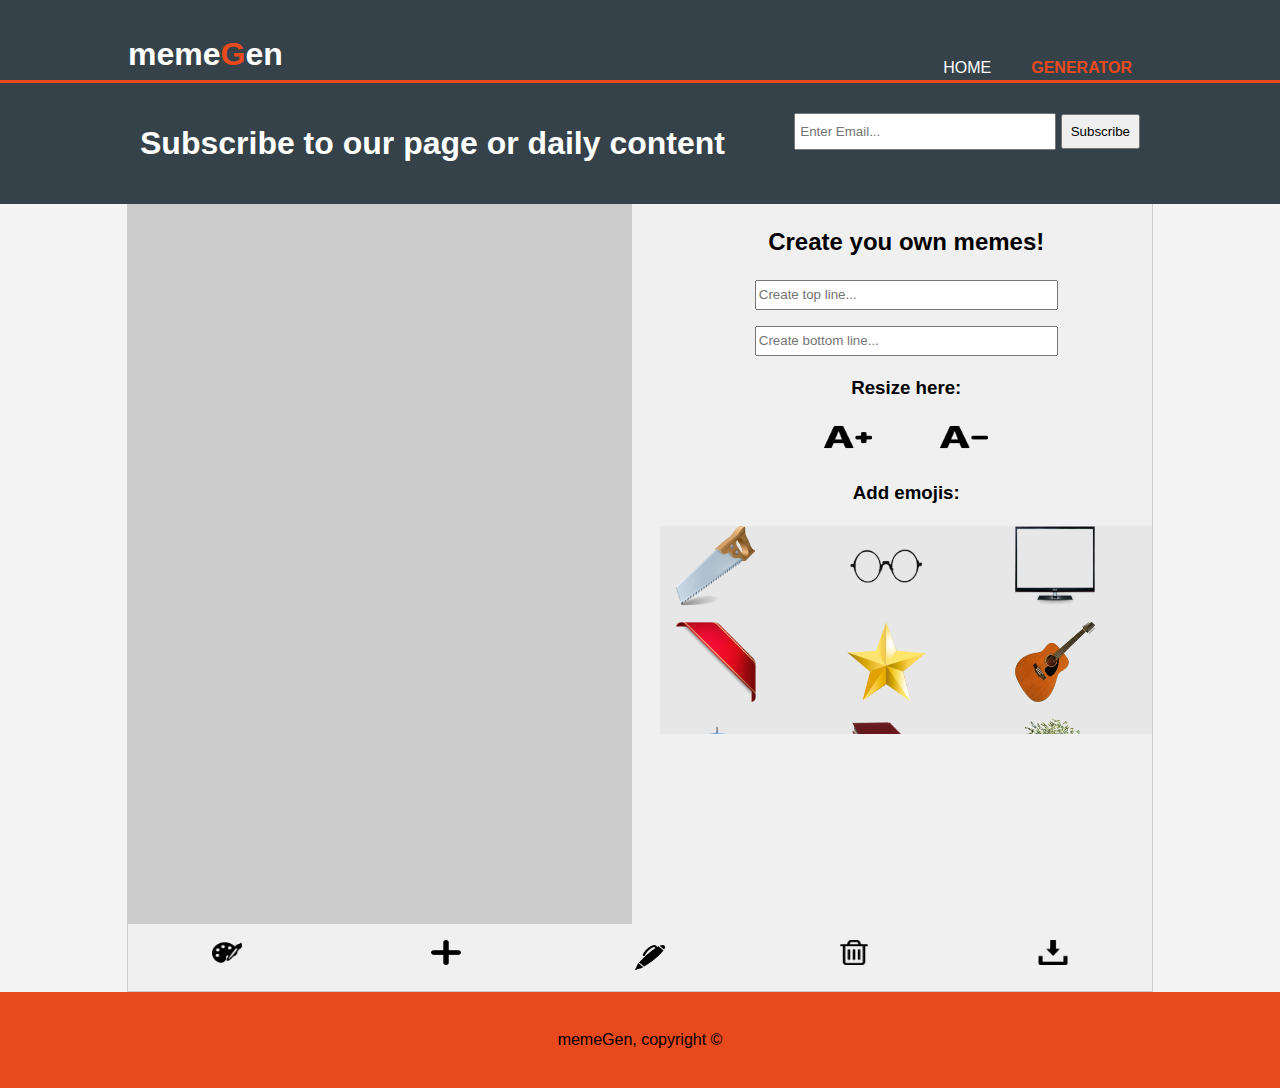
==== generator.html @ 8208aa42 "Add files via upload" ====
<!DOCTYPE html>
<html lang="en">
<head>
    <meta name="viewport" content="width=device-width">
    <meta name="description" content="fully working desktop mobile app">
    <meta name="keywords" content="memeGen, meme generator">
    <meta name="autor" content="Adi Aharonov">
    <meta charset="UTF-8">
    <meta name="viewport" content="width=device-width, initial-scale=1.0">
    <title>memeGen</title>
    <link rel="stylesheet" href="css/style.css">
</head>
<body onload="init()">
    <header>
        <div class="container">
            <div class="branding">
                <h1>meme<span class="highlight">G</span>en</h1>
            </div>
            <nav>
                <ul>
                    <li><a href="index.html">Home</a></li>
                    <li class="current"><a href="generator.html">Generator</a></li>
                </ul>
            </nav>
        </div>
    </header>

    <section class="newsletter">
        <div class="container">
            <h1>Subscribe to our page or daily content</h1>
            <form>
                <input type="email" placeholder="Enter Email...">
                <button type="submit" class="button_1">Subscribe</button>
            </form>
        </div>
    </section>

    <section class="screen">
        <div class="modal">
            <div class="closeModal" onclick="toggleModal()">+</div>
            <h3>Insert photo url here:</h3>
            <input type="url" id="url" placeholder="Enter url...">
            <button onclick="uploadUrl(this)">Ok</button>
            <h3>or upload local image:</h3>
            <input class="file" type="file" accept="image/*" name="image" id="file">
            <button onclick="uploadUrl(this)">Ok</button>
        </div>
    </section>

    <main class="container generatorMain">

        <section class="canvas-container">
            <canvas id="my-canvas" height="450" width="40vh">
            </canvas>
           
        </section>

        <section class="actions-container">
            <h2>Create you own memes!</h2>

            <input type="text" class="topText" placeholder="Create top line..." onchange="updateGText()">
            <input type="text" class="bottomText" placeholder="Create bottom line..." onchange="updateGText()">
            
            

            <h3>Resize here:</h3>

            <div class="resizeBtns-container">
                <img class="inc" src="icons/increase font - icon.png" onclick="resizeText(this)">
                <img class="dec" src="icons/decrease font - icon.png" onclick="resizeText(this)">
            </div>

            <h3>Add emojis:</h3>

            <div class="emojis-container">
               
            </div>
        </section>
    
     <section class="handlerBtns">
         <div class="color">
             <img src="icons/paint-board-and-brush.png">
             <input type="color" onchange="setColor(this.value)" style="opacity: 0;">
         </div>
         
         
        <img src="icons/add.png" onclick="toggleModal()">
             
         
        
        <img src="icons/pen.png" class="pen" onclick="setCanvasToDraw()">
        
      
        <img src="icons/trash.png" onclick="clearCanvas()">
            
        <div class="downloadMeme"  >
            <img src="icons/dwonload-icon.png">
            <a href="#" onclick="downloadCanvas(this)" download=""></a>
        </div>
     </section>
    </main>

    <footer>
        <p>memeGen, copyright &copy; </p>
    </footer>

    <script src="js/generator-service.js"></script>
    <script src="js/main-service.js"></script>
    <script src="js/main-controller.js"></script>
    <script src="js/generator-controller.js"></script>
    <script src="js/jquery-3.4.1.min.js"></script>
    <script src="https://code.jquery.com/jquery-1.12.4.js"></script>
    <script src="js/fabric.js"></script>
</body>
</html>
---- css/style.css ----
body {
    font-family: Arial, Helvetica, sans-serif;
    font-size: 1em;
    line-height: 1.5;
    padding: 0;
    margin: 0;
    background-color: #f4f4f4;
    
}

/* Global */

.container {
    width: 80%;
    margin: auto;
    overflow: hidden;
}



img {
    width: 20rem;
    margin-left: 1rem;
    cursor: pointer;
    
}

.dark {
    padding: 30px;
    background: #35424a;
    color: #ffffff;
    margin-top: 10px;
    margin-bottom: 10px;

}

.screen {
    display: flex;
    align-items: center;
    justify-content: center;
    position: fixed;
    top: 0;
    width: 100%;
    height: 100%;
    background-color: #6b686888;
    z-index: -1;
    transition: opacity 0.4s ease-in-out;
    opacity: 0;
}

.modal {
    position: fixed;
    height: 15rem;
    width: 25rem;
    background-color: #f4f4f4;
    text-align: center;
    border-radius: 1rem;
    transition: transform 0.4s ease-in;
    transform: translateY(0);
}

/* Modal */

.modal .closeModal {
    font-weight: bold;
    font-size: 2rem;
    transform: rotate(45deg);
    cursor: pointer;
    float: right;
    margin-right: 1rem;
    display: block;
}

.modal h3 {
    margin-top: 2rem;
}

.modal .file {
    border: rgb(218, 218, 218) solid 1px;
}


/* Header*/

header {
    background-color: #35424a;
    color: #ffffff;
    padding-top: 30px;
    min-height: 17px;
    border-bottom: #e8491d 3px solid;

}

header a {
    color: #ffffff;
    text-decoration: none;
    text-transform: uppercase;
    font-size: 16px;

}
header li {
    float: left;
    display: inline;
    padding: 0 20px 0 20px;
}

header .branding {
    float: left;
}

header .branding h1 {
    margin: 0;
}

header nav {
    float: right;
    margin-top: 10px;
}

header .highlight, header .current a {
    color: #e8491d;
    font-weight: bold;
}

header a:hover {
    color: #cccccc;
    font-weight: bold;
}

/* MAIN */

main {
    border: #cccccc 1px solid;
    border-top: none;
}

/* Newsletter*/

.newsletter {
    padding: 15px;
    color: #ffffff;
    background: #35424a;

}

.newsletter h1 {
    float: left;
}
.newsletter form {
    float: right;
    margin-top: 15px;
}

.newsletter input[type="email"] {
    padding: 4px;
    height: 25px;
    width: 250px;
}

.newsletter button {
    padding: 0.5rem;
}
/* SEARCH BAR*/

.searchBar {
    display: flex;
    flex-direction: row;
    justify-content: space-around;
    align-items: center;
    padding-top: 1.5rem;
    
    border-bottom: #cccccc 1px solid;
}

.searchPhoto {
    width: 20rem;
    height: 1.5rem;

}

.mostSearchedContainer {
    display: flex;
    justify-content: space-evenly;
    height: 3rem;
    width: 60%;
}

.mostSearchedContainer p {
    height: 5rem;
}

/* GALLERY */

.gallery {
    display: grid;
    grid-template-rows: repeat();
    grid-template-columns: 1fr 1fr 1fr;
    grid-row-gap: 1.5rem;
    
}


/* GENERATOR*/

.generatorMain {
    background-color: rgb(240, 240, 240);
}

/* CANVAS */

.canvas-container {
    
    
    width: 49.2%;
    height: 80vh;
    float: left;
    overflow: hidden;
    
}

canvas {
    background-color: #cccccc;
    display: inline-block;
    cursor: url('/icons/pen.png');
}

/* ACTIONS CONTAINER */

.actions-container {
    height: 80vh;
    width: 48%;
    float: right;
    text-align: center;
}
.actions-container input {
    display: block;
    margin: 1rem auto;
    width: 60%;
    height: 1.5rem;
}

.resizeBtns-container img {
    height: 2rem;
    width: 3rem;
    margin: 0 2rem;
}

.emojis-container {
    text-align: center;
    background-color: rgb(231, 231, 231);
    height: 13rem;
    width: 100%;
    overflow: scroll;
    display: grid;
    grid-template-columns: 1fr 1fr 1fr;
    grid-gap: 1rem;
    
}

.emojis-container img {
    width: 5rem;
    height: 5rem;
}
/* DRAW CONTAINER */

.handlerBtns {
    display: flex;
    justify-content: space-around;
    width: 80vw;
    flex-direction: row;

    padding: 1rem 0;
}

.handlerBtns img {
    height: 25px;
    width: 30px;
    margin: 0;
}


.handlerBtns .color {
    display: flex;
}

.handlerBtns .color img {
 
    position: absolute;
}
.handlerBtns .color input {
    cursor: pointer;
}

.downloadMeme {
display: flex;
position: relative;
}

.downloadMeme a {
    height: 25px;
    width: 30px;
    opacity: 0;
    position: absolute;
}



.pen {
    background-image: url("/images/pen.png");
    height: 25px;
    width: 30px;
    padding: 5px;
    cursor: pointer;
}


.select {
    height: 30px;
    width: 100px;
}

/* Footer */

footer {
padding: 20px;
background-color: #e8491d;
text-align: center;
}


/* Media quaries */

@media(max-width: 768px) {
   .branding,
   header nav,
   header nav li,
   .newsletter h1,
   .newsletter form,
   .boxes .box,
   .main-col,
   .sidebar  {
       float: none;
       text-align: center;
       width: 100%;
   }
   header {
       padding-bottom: 20px;
   }
  
   .showcase h1 {
       margin-top: 40px;
   }

   .newsletter .button_1,
   .quote .button_1 {
       display: block;
       width: 100%;
   }

   .newsletter form input[type=email],
   .quote input,
   .quote textarea {
       width: 100%;
       margin-bottom: 10px;

   }

   

}
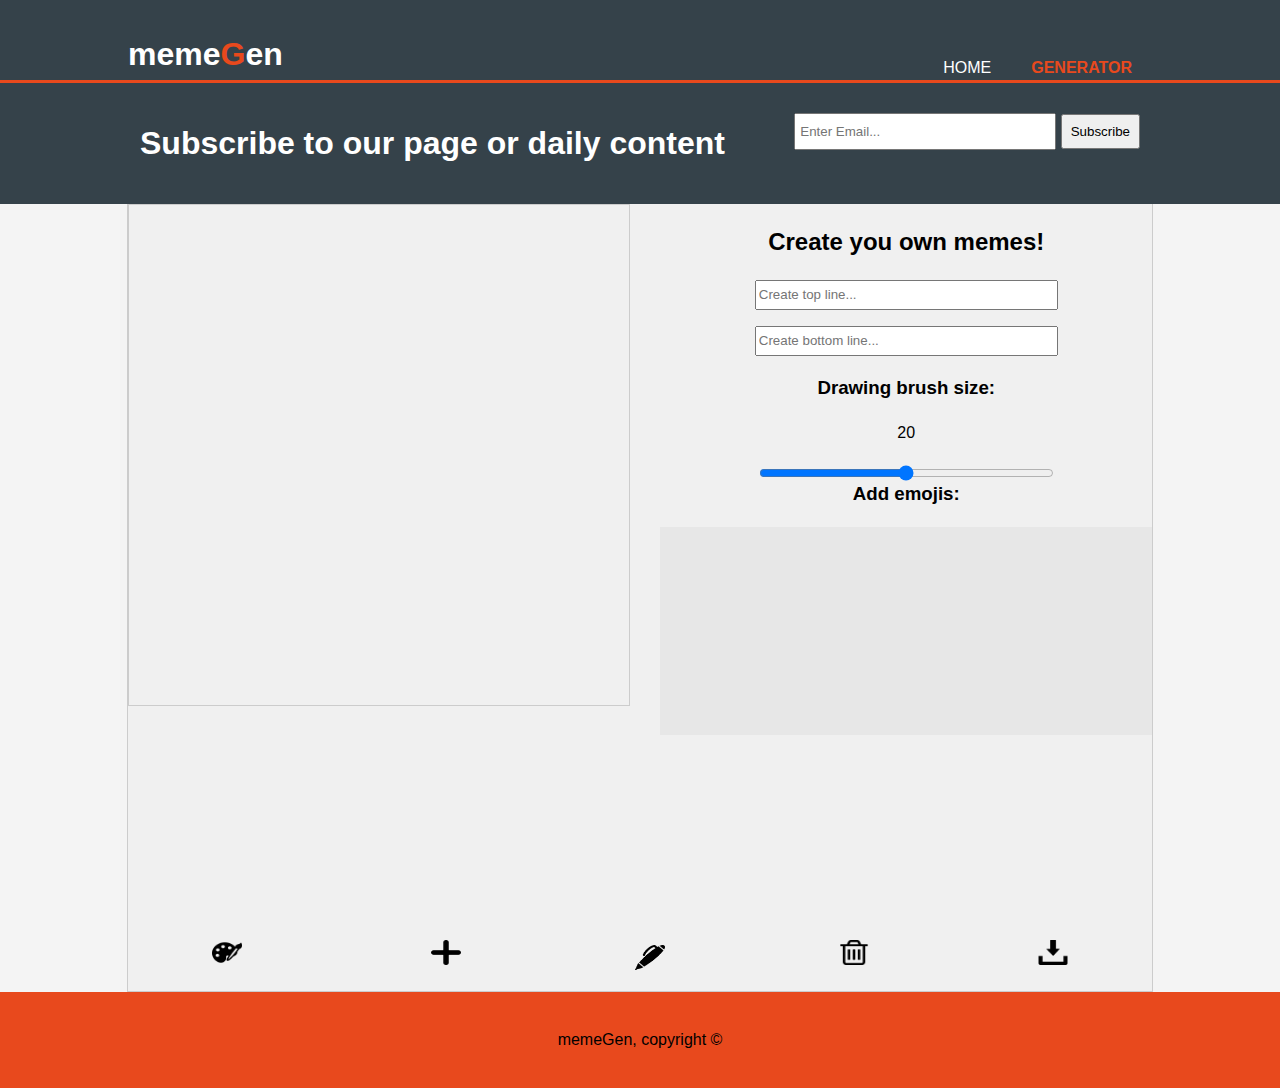
==== commit 2c1b7bee: "Add files via upload" ====
--- a/generator.html
+++ b/generator.html
@@ -50,9 +50,7 @@
     <main class="container generatorMain">
 
         <section class="canvas-container">
-            <canvas id="my-canvas" height="450" width="40vh">
-            </canvas>
-           
+           <canvas id="c" height="500" width="500"></canvas>
         </section>
 
         <section class="actions-container">
@@ -63,11 +61,11 @@
             
             
 
-            <h3>Resize here:</h3>
+            <h3>Drawing brush size:</h3>
 
-            <div class="resizeBtns-container">
-                <img class="inc" src="icons/increase font - icon.png" onclick="resizeText(this)">
-                <img class="dec" src="icons/decrease font - icon.png" onclick="resizeText(this)">
+            <div class="drawMode-options">
+                <span id="brushSize">20</span>
+                <input type="range" class="form-control-range" id="formControlRange" onchange="showNum(this.value);">
             </div>
 
             <h3>Add emojis:</h3>
@@ -86,11 +84,8 @@
          
         <img src="icons/add.png" onclick="toggleModal()">
              
-         
+        <img src="icons/pen.png" class="pen" onclick="toggleDrawMode()">
         
-        <img src="icons/pen.png" class="pen" onclick="setCanvasToDraw()">
-        
-      
         <img src="icons/trash.png" onclick="clearCanvas()">
             
         <div class="downloadMeme"  >
@@ -105,11 +100,11 @@
     </footer>
 
     <script src="js/generator-service.js"></script>
+    <script src="js/jquery-3.4.1.min.js"></script>
+    <script src="js/fabric.js"></script>
     <script src="js/main-service.js"></script>
     <script src="js/main-controller.js"></script>
     <script src="js/generator-controller.js"></script>
-    <script src="js/jquery-3.4.1.min.js"></script>
     <script src="https://code.jquery.com/jquery-1.12.4.js"></script>
-    <script src="js/fabric.js"></script>
 </body>
 </html>--- a/css/style.css
+++ b/css/style.css
@@ -210,7 +210,6 @@
 
 .canvas-container {
     
-    
     width: 49.2%;
     height: 80vh;
     float: left;
@@ -219,9 +218,9 @@
 }
 
 canvas {
-    background-color: #cccccc;
-    display: inline-block;
-    cursor: url('/icons/pen.png');
+   border: #cccccc solid 1px;
+
+    
 }
 
 /* ACTIONS CONTAINER */
@@ -239,10 +238,11 @@
     height: 1.5rem;
 }
 
-.resizeBtns-container img {
-    height: 2rem;
-    width: 3rem;
-    margin: 0 2rem;
+.drawMode-options {
+    margin: 0;
+    height: 2.5rem;
+    width: 100%;
+    
 }
 
 .emojis-container {
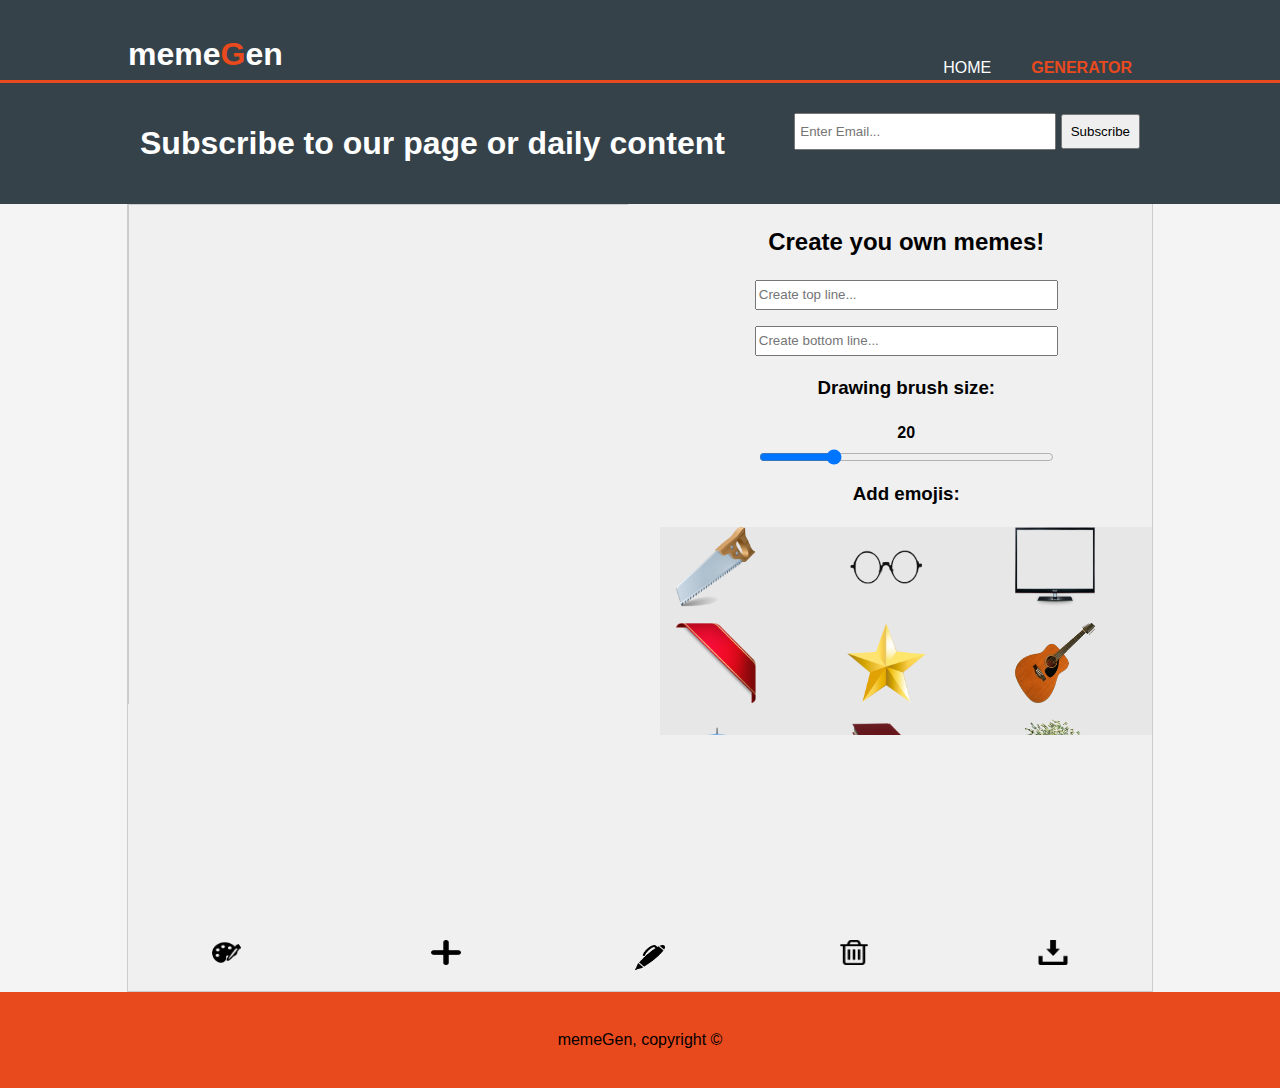
==== commit 6dee8f8c: "Add files via upload" ====
--- a/generator.html
+++ b/generator.html
@@ -65,7 +65,7 @@
 
             <div class="drawMode-options">
                 <span id="brushSize">20</span>
-                <input type="range" class="form-control-range" id="formControlRange" onchange="showNum(this.value);">
+                <input type="range" id="formControlRange" min="1" max="80" value="20" onmousemove="showNum(this.value);">
             </div>
 
             <h3>Add emojis:</h3>
@@ -77,7 +77,7 @@
     
      <section class="handlerBtns">
          <div class="color">
-             <img src="icons/paint-board-and-brush.png">
+             <img class="color-icon" src="icons/paint-board-and-brush.png" >
              <input type="color" onchange="setColor(this.value)" style="opacity: 0;">
          </div>
          
--- a/css/style.css
+++ b/css/style.css
@@ -79,6 +79,10 @@
     border: rgb(218, 218, 218) solid 1px;
 }
 
+.modal input {
+    height: 1.5rem;
+    width: 80%;
+}
 
 /* Header*/
 
@@ -198,6 +202,10 @@
     grid-row-gap: 1.5rem;
     
 }
+.gallery img {
+    
+    
+}
 
 
 /* GENERATOR*/
@@ -239,10 +247,13 @@
 }
 
 .drawMode-options {
-    margin: 0;
     height: 2.5rem;
     width: 100%;
-    
+    font-weight: bold;
+    
+}
+.drawMode-options input {
+    margin: 0 auto;
 }
 
 .emojis-container {
@@ -284,7 +295,7 @@
 }
 
 .handlerBtns .color img {
- 
+    border-radius: 30px;
     position: absolute;
 }
 .handlerBtns .color input {
